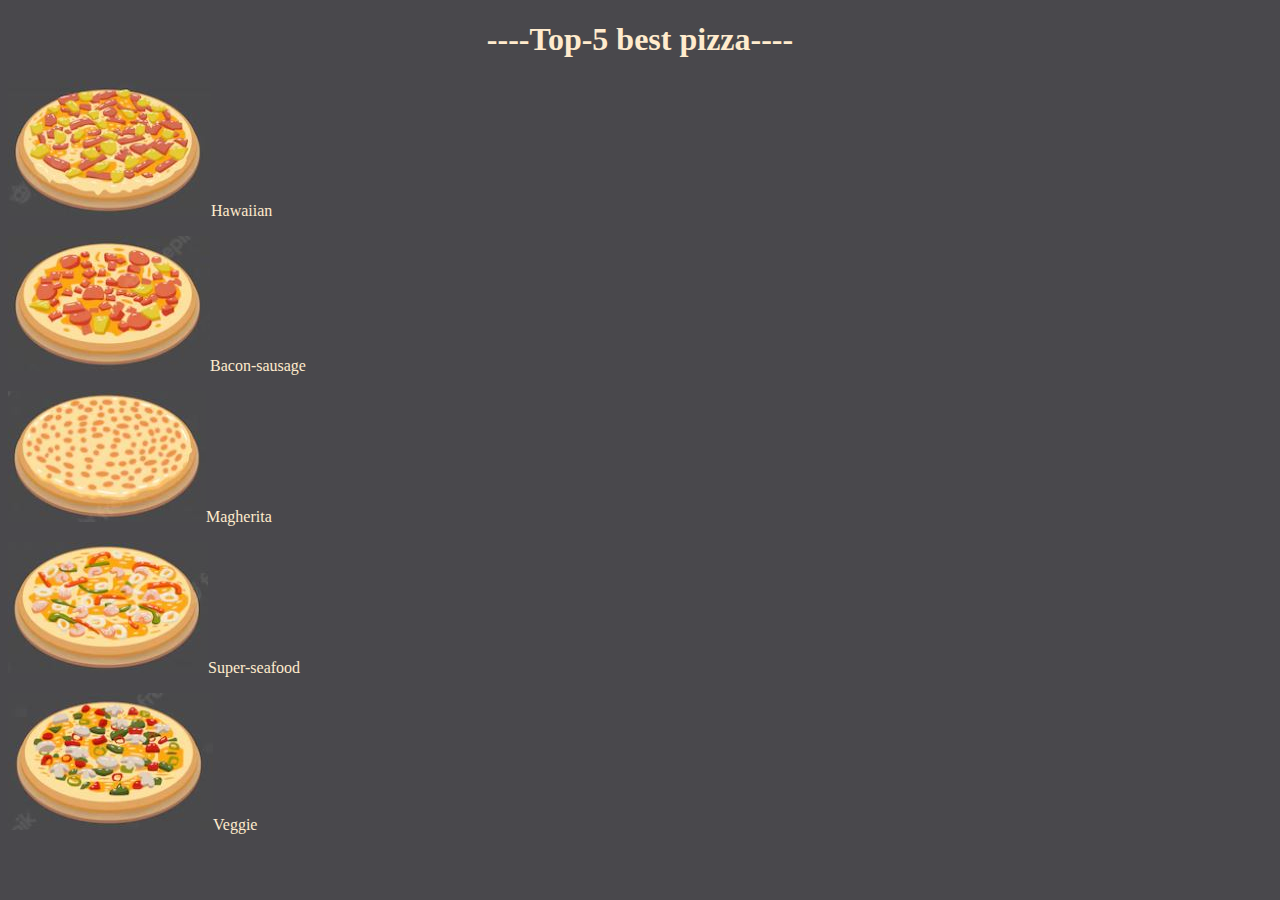
==== index.html @ 56d8a9bc "Initial commit" ====
<!DOCTYPE html>
<html lang="en">
<head>
  <meta charset="UTF-8">
  <meta http-equiv="X-UA-Compatible" content="IE=edge">
  <meta name="viewport" content="width=device-width, initial-scale=1.0">
  <title>Top-5 best pizza recipes</title>
</head>
<body style="background-color:#49484c">
  <h1 title="Top-5 best pizza recipes" style="color:blanchedalmond" align="center">----Top-5 best pizza----</h1>
  <p style="color:blanchedalmond"> <img src="./accets/images/Hawaiian.JPG" alt="Hawaiian" align="bottom">Hawaiian</p>
  <p style="color:blanchedalmond"><img src="./accets/images/Bacon-sausage.JPG" alt="Bacon-sausage" align="bottom">Bacon-sausage</p>
  <p style="color:blanchedalmond"><img src="./accets/images/Magherita.JPG" alt="Magherita" align="bottom">Magherita</p>
  <p style="color:blanchedalmond"><img src="./accets/images/Superseafood.JPG" alt="Super-seafood" align="bottom">Super-seafood</p>
  <p style="color:blanchedalmond"><img src="./accets/images/Veggie.JPG" alt="Veggie" align="bottom">Veggie</p>
</body>
</html>
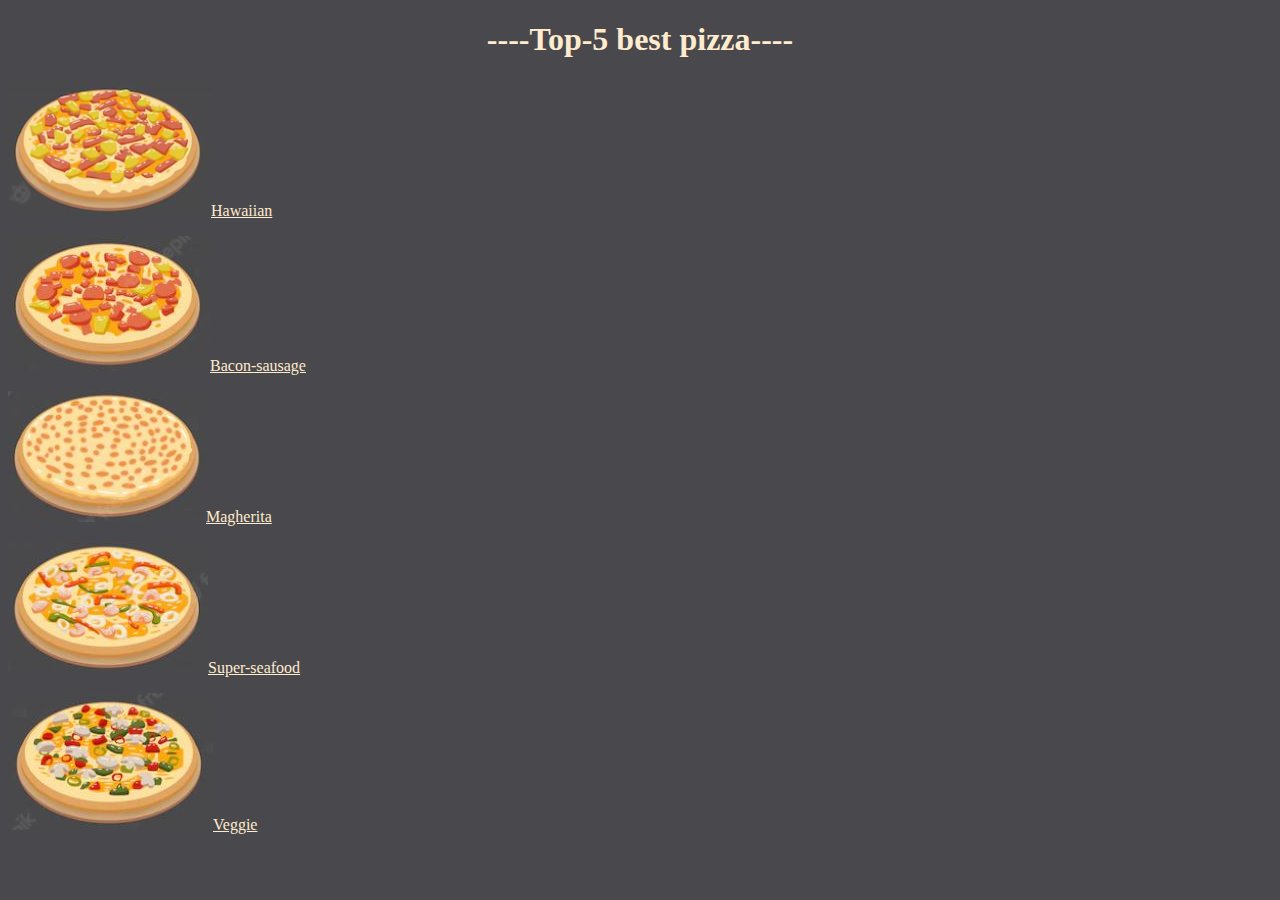
==== commit bb55638b: "Add Hawaniian pizza pecipe" ====
--- a/index.html
+++ b/index.html
@@ -8,10 +8,29 @@
 </head>
 <body style="background-color:#49484c">
   <h1 title="Top-5 best pizza recipes" style="color:blanchedalmond" align="center">----Top-5 best pizza----</h1>
-  <p style="color:blanchedalmond"> <img src="./accets/images/Hawaiian.JPG" alt="Hawaiian" align="bottom">Hawaiian</p>
-  <p style="color:blanchedalmond"><img src="./accets/images/Bacon-sausage.JPG" alt="Bacon-sausage" align="bottom">Bacon-sausage</p>
-  <p style="color:blanchedalmond"><img src="./accets/images/Magherita.JPG" alt="Magherita" align="bottom">Magherita</p>
-  <p style="color:blanchedalmond"><img src="./accets/images/Superseafood.JPG" alt="Super-seafood" align="bottom">Super-seafood</p>
-  <p style="color:blanchedalmond"><img src="./accets/images/Veggie.JPG" alt="Veggie" align="bottom">Veggie</p>
+  <p>
+    <a href="./accets/pages/Hawaiian.html" style="color:blanchedalmond">
+      <img src="./accets/images/Hawaiian/Hawaiian.JPG" alt="Hawaiian" align="bottom">Hawaiian
+    </a>
+  </p>
+  <p>
+    <a href="./accets/pages/Bacon-sausage.html" style="color:blanchedalmond">
+      <img src="./accets/images/Bacon-sausage.JPG" alt="Bacon-sausage" align="bottom">Bacon-sausage
+    </a>
+  </p>
+  <p>
+    <a href="./accets/pages/Magherita.html" style="color:blanchedalmond">
+      <img src="./accets/images/Magherita.JPG" alt="Magherita" align="bottom">Magherita
+    </a>
+  </p>
+  <p>
+    <a href="./accets/images/Superseafood.JPG" style="color:blanchedalmond">
+      <img src="./accets/images/Superseafood.JPG" alt="Super-seafood" align="bottom">Super-seafood
+    </a>
+  </p>
+  <p><a href="./accets/pages/Veggie.html" style="color:blanchedalmond">
+    <img src="./accets/images/Veggie.JPG" alt="Veggie" align="bottom">Veggie
+  </a>
+</p>
 </body>
 </html>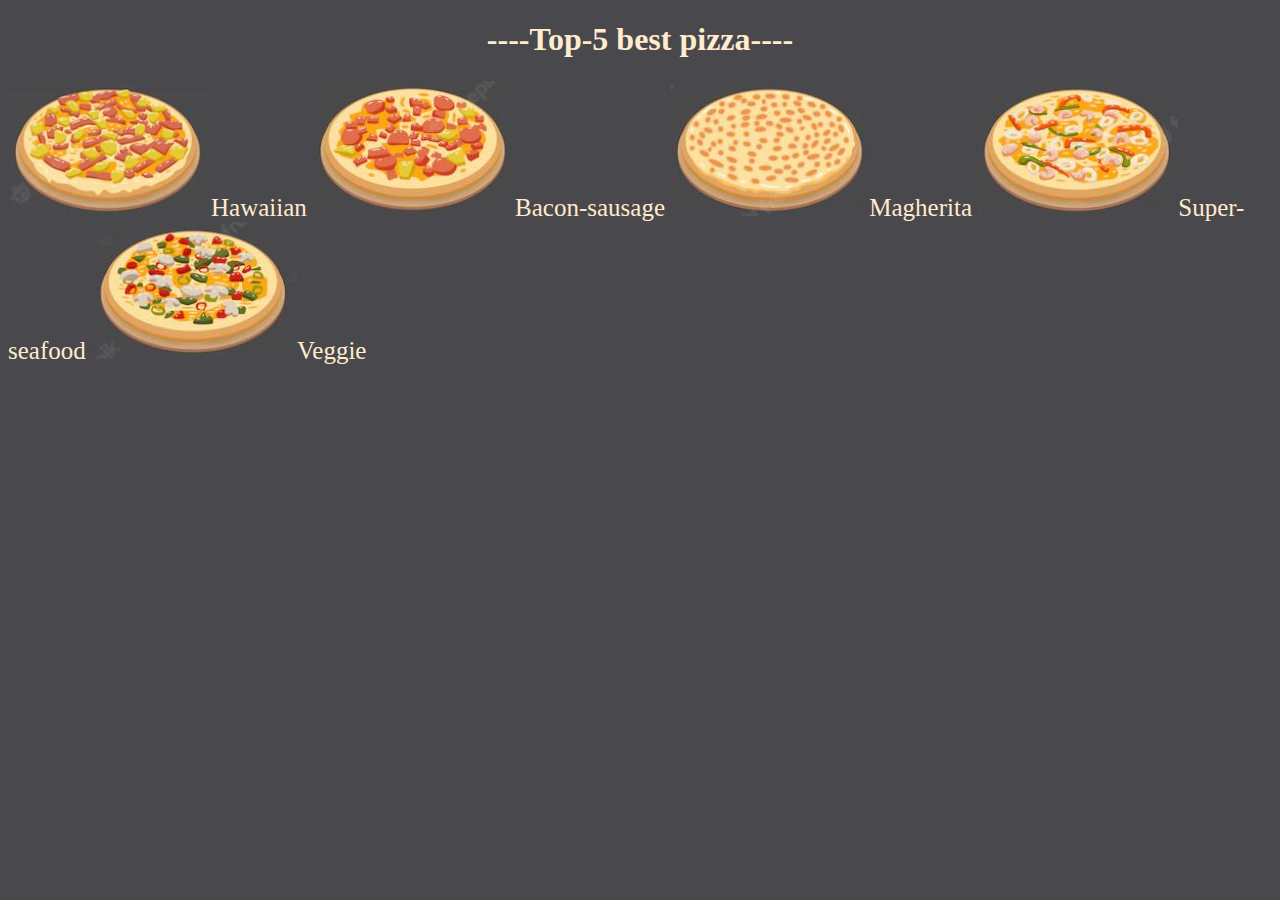
==== commit ee09cd5a: "Add style.css" ====
--- a/index.html
+++ b/index.html
@@ -1,36 +1,33 @@
 <!DOCTYPE html>
 <html lang="en">
-<head>
-  <meta charset="UTF-8">
-  <meta http-equiv="X-UA-Compatible" content="IE=edge">
-  <meta name="viewport" content="width=device-width, initial-scale=1.0">
-  <title>Top-5 best pizza recipes</title>
-</head>
-<body style="background-color:#49484c">
-  <h1 title="Top-5 best pizza recipes" style="color:blanchedalmond" align="center">----Top-5 best pizza----</h1>
-  <p>
-    <a href="./accets/pages/Hawaiian.html" style="color:blanchedalmond">
-      <img src="./accets/images/Hawaiian/Hawaiian.JPG" alt="Hawaiian" align="bottom">Hawaiian
-    </a>
-  </p>
-  <p>
-    <a href="./accets/pages/Bacon-sausage.html" style="color:blanchedalmond">
-      <img src="./accets/images/Bacon-sausage.JPG" alt="Bacon-sausage" align="bottom">Bacon-sausage
-    </a>
-  </p>
-  <p>
-    <a href="./accets/pages/Magherita.html" style="color:blanchedalmond">
-      <img src="./accets/images/Magherita.JPG" alt="Magherita" align="bottom">Magherita
-    </a>
-  </p>
-  <p>
-    <a href="./accets/images/Superseafood.JPG" style="color:blanchedalmond">
-      <img src="./accets/images/Superseafood.JPG" alt="Super-seafood" align="bottom">Super-seafood
-    </a>
-  </p>
-  <p><a href="./accets/pages/Veggie.html" style="color:blanchedalmond">
-    <img src="./accets/images/Veggie.JPG" alt="Veggie" align="bottom">Veggie
-  </a>
-</p>
-</body>
-</html>+  <head>
+    <meta charset="UTF-8" />
+    <meta http-equiv="X-UA-Compatible" content="IE=edge" />
+    <meta name="viewport" content="width=device-width, initial-scale=1.0" />
+    <link rel="stylesheet" href="./accets/style/style.css"/>
+    <title>Top-5 best pizza recipes</title>
+  </head>
+  <body style="background-color: #49484c">
+    <h1 title="Top-5 best pizza recipes">----Top-5 best pizza----</h1>
+    <span>
+      <a href="./accets/pages/Hawaiian.html" class="link" ><img src="./accets/images/Hawaiian/Hawaiian.JPG" alt="Hawaiian"/>Hawaiian
+      </a>
+    </span>
+    <span>
+      <a href="./accets/pages/Bacon-sausage.html" class="link"><img src="./accets/images/Bacon-sausage.JPG" alt="Bacon-sausage"/>Bacon-sausage
+      </a>
+    </span>
+    <span>
+      <a href="./accets/pages/Magherita.html" class="link"><img  src="./accets/images/Magherita.JPG" alt="Magherita"/>Magherita
+      </a>
+    </span>
+    <span>
+      <a href="./accets/pages/Super-seafood.html" class="link"><img src="./accets/images/Superseafood.JPG" alt="Super-seafood"/>Super-seafood
+      </a>
+    </span>
+    <span>
+      <a href="./accets/pages/Veggie.html" class="link"><img src="./accets/images/Veggie.JPG"  alt="Veggie"/>Veggie
+      </a>
+    </span>
+  </body>
+</html>
--- a/accets/style/style.css
+++ b/accets/style/style.css
@@ -0,0 +1,32 @@
+h1 {
+  color: blanchedalmond;
+  text-align: center;
+}
+
+h2 {
+  color: blanchedalmond;
+  text-align: center;
+}
+
+h3 {
+  color: blanchedalmond;
+  text-align: center;
+}
+
+span {
+  color: blanchedalmond;
+  display:inline;
+  font-size: 25px;
+}
+
+.text {
+  color: blanchedalmond;
+  display:inline;
+  font-size: 15px;
+}
+
+.link {
+  font-size: 25px;
+  color: blanchedalmond;
+  text-decoration: none;
+}